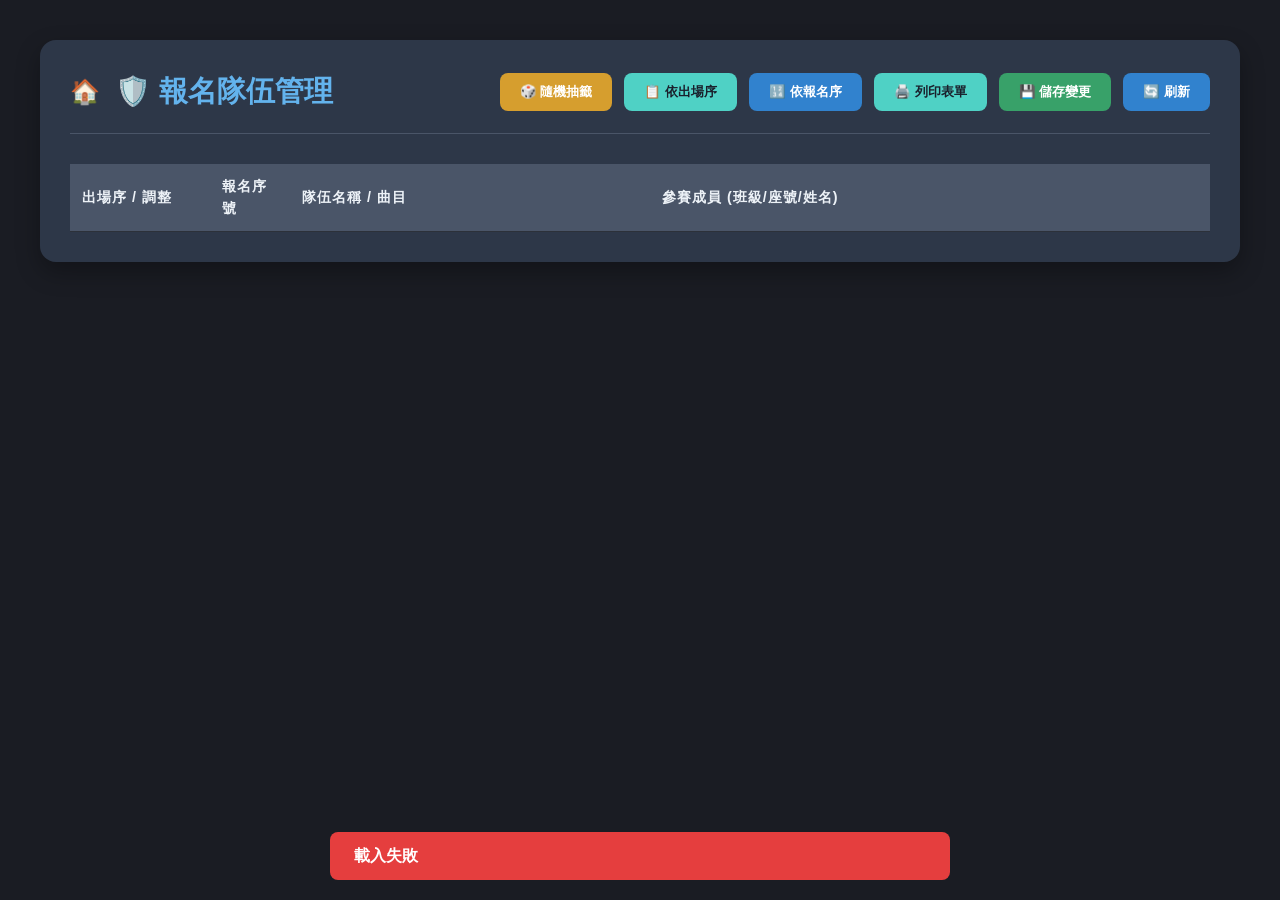
==== admin.html @ e6081094 "Add files via upload" ====
<!DOCTYPE html>
<html lang="zh-TW">
<head>
    <meta charset="UTF-8">
    <meta name="viewport" content="width=device-width, initial-scale=1.0">
    <title>報名管理系統 - 卡拉ok評分表</title>
    <link rel="stylesheet" href="style.css">
    <style>
        body {
            background-color: #1a1c23 !important;
            color: #e2e8f0 !important;
            font-family: 'Inter', 'Noto Sans TC', sans-serif !important;
            margin: 0 !important;
            padding: 20px !important;
            overflow: auto !important;
            height: auto !important;
            display: block !important;
        }
        .admin-container {
            max-width: 1200px;
            margin: 20px auto;
            background: #2d3748;
            padding: 30px;
            border-radius: 16px;
            box-shadow: 0 10px 25px rgba(0,0,0,0.3);
            /* 移除可能限制高度的設定 */
        }
        .header {
            display: flex;
            justify-content: space-between;
            align-items: center;
            margin-bottom: 30px;
            border-bottom: 1px solid #4a5568;
            padding-bottom: 20px;
        }
        .header h1 {
            margin: 0;
            font-size: 1.8rem;
            color: #63b3ed;
        }
        .controls {
            display: flex;
            gap: 12px;
        }
        .btn {
            padding: 10px 20px;
            border: none;
            border-radius: 8px;
            font-weight: 600;
            cursor: pointer;
            transition: all 0.2s;
            display: flex;
            align-items: center;
            gap: 8px;
        }
        .btn-primary { background: #3182ce; color: white; }
        .btn-primary:hover { background: #2b6cb0; }
        .btn-success { background: #38a169; color: white; }
        .btn-success:hover { background: #2f855a; }
        .btn-warning { background: #d69e2e; color: white; }
        .btn-warning:hover { background: #b7791f; }
        .btn-info { background: #4fd1c5; color: #1a202c; }
        .btn-info:hover { background: #38b2ac; }
        
        table {
            width: 100%;
            border-collapse: collapse;
            margin-top: 20px;
        }
        th {
            background: #4a5568;
            color: #edf2f7;
            text-align: left;
            padding: 12px;
            font-weight: 600;
        }
        td {
            padding: 12px;
            border-bottom: 1px solid #4a5568;
        }
        tr:hover {
            background: #3a4659;
        }
        .order-input {
            width: 60px;
            background: #1a202c;
            border: 1px solid #4a5568;
            color: white;
            padding: 6px;
            border-radius: 4px;
            text-align: center;
        }
        .move-btn {
            background: #4a5568;
            color: white;
            border: none;
            padding: 4px 8px;
            border-radius: 4px;
            cursor: pointer;
            font-size: 0.8rem;
            margin-right: 4px;
        }
        .move-btn:hover { background: #718096; }
        
        .member-tag {
            display: inline-block;
            background: #2c5282;
            color: #ebf8ff;
            padding: 2px 8px;
            border-radius: 4px;
            margin: 2px;
            font-size: 0.85rem;
        }

        /* 列印樣式 */
        @media print {
            body { background: white; color: black; padding: 0; }
            .admin-container { box-shadow: none; margin: 0; padding: 0; max-width: 100%; width: 100%; }
            .controls, .move-btn, .order-input { display: none !important; }
            .admin-container { background: white; }
            th { background: #eee !important; color: black !important; border: 1px solid #ccc; }
            td { border: 1px solid #ccc; color: black !important; }
            /* 置中出場序與報名序號 */
            th:nth-child(1), td:nth-child(1),
            th:nth-child(2), td:nth-child(2) {
                text-align: center !important;
            }
            .member-tag { background: none; color: black; border: 1px solid #ddd; }
            h1 { color: black !important; text-align: center; margin-bottom: 20px; }
            .print-only-order { display: block !important; }
        }
        .print-only-order { display: none; text-align: center; font-weight: bold; }

        .loading-overlay {
            position: fixed;
            top: 0; left: 0; right: 0; bottom: 0;
            background: rgba(0,0,0,0.7);
            display: flex;
            justify-content: center;
            align-items: center;
            z-index: 1000;
            display: none;
        }
        .loading-spinner {
            width: 50px;
            height: 50px;
            border: 5px solid #4a5568;
            border-top: 5px solid #63b3ed;
            border-radius: 50%;
            animation: spin 1s linear infinite;
        }
        @keyframes spin { 0% { transform: rotate(0deg); } 100% { transform: rotate(360deg); } }

        .toast {
            position: fixed;
            bottom: 20px;
            right: 20px;
            padding: 12px 24px;
            border-radius: 8px;
            color: white;
            z-index: 2000;
            opacity: 0;
            transition: opacity 0.3s;
        }
        .toast.show { opacity: 1; }
        .toast-success { background: #38a169; }
        .toast-error { background: #e53e3e; }
    </style>
</head>
<body>
    <div class="admin-container">
        <div class="header">
            <div style="display: flex; align-items: center; gap: 15px;">
                <a href="index.html" style="text-decoration: none; font-size: 1.5rem;" title="返回首頁">🏠</a>
                <h1>🛡️ 報名隊伍管理</h1>
            </div>
            <div class="controls">
                <button id="lotteryBtn" class="btn btn-warning">🎲 隨機抽籤</button>
                <button id="sortByOrderBtn" class="btn btn-info">📋 依出場序</button>
                <button id="sortRegIdBtn" class="btn btn-primary">🔢 依報名序</button>
                <button id="printBtn" class="btn btn-info">🖨️ 列印表單</button>
                <button id="saveBtn" class="btn btn-success">💾 儲存變更</button>
                <button id="refreshBtn" class="btn btn-primary">🔄 刷新</button>
            </div>
        </div>

        <div id="tableContainer">
            <table>
                <thead>
                    <tr>
                        <th style="width: 140px;">出場序 / 調整</th>
                        <th style="width: 80px;">報名序號</th>
                        <th>隊伍名稱 / 曲目</th>
                        <th>參賽成員 (班級/座號/姓名)</th>
                    </tr>
                </thead>
                <tbody id="adminBody">
                    <!-- Data injected here -->
                </tbody>
            </table>
        </div>
    </div>

    <div id="loadingOverlay" class="loading-overlay">
        <div class="loading-spinner"></div>
    </div>

    <div id="toast" class="toast"></div>

    <script src="config.js"></script>
    <script src="admin.js"></script>
</body>
</html>
---- style.css ----
:root {
    --bg-color: #181A1F;
    --surface-color: #21242B;
    --primary-color: #6C8ED9;
    --primary-hover: #5a7bc2;
    --success-color: #10b981;
    --warning-color: #E5C07B;
    --danger-color: #ef4444;
    --text-main: #D8DADC;
    --text-muted: #8B929E;
    --border-color: #2C313A;
    --radius: 8px;
    --secondary-color: #8B929E;
    --shadow: none;
}

.hidden { display: none !important; }

* {
    box-sizing: border-box;
    margin: 0;
    padding: 0;
}

body {
    font-family: 'Microsoft JhengHei', '微軟正黑體', 'Inter', system-ui, -apple-system, sans-serif;
    -webkit-font-smoothing: antialiased;
    -moz-osx-font-smoothing: grayscale;
    background-color: var(--bg-color);
    color: var(--text-main);
    line-height: 1.5;
    height: 100dvh;
    overflow: hidden;
    display: flex;
    flex-direction: column;
}

/* 首頁入口樣式 */
.container {
    max-width: 1200px; /* 增加寬度以容納三欄 */
    margin: 0 auto;
    padding: 20px;
    text-align: center;
    flex: 1;
    display: flex;
    flex-direction: column;
    justify-content: center;
}

.container header {
    margin-bottom: 32px;
}

.container h1 {
    font-size: 2.5rem;
    font-weight: 800;
    background: linear-gradient(135deg, #60a5fa, #a78bfa);
    -webkit-background-clip: text;
    -webkit-text-fill-color: transparent;
}

.menu-grid {
    display: grid;
    grid-template-columns: repeat(3, 1fr); /* 強制三欄並列 */
    justify-content: center;
    gap: 24px;
    width: 100%;
}

.menu-card {
    background: var(--surface-color);
    padding: 40px 20px;
    border-radius: var(--radius);
    text-decoration: none;
    color: inherit;
    display: flex;
    flex-direction: column;
    align-items: center;
    text-align: center;
    gap: 20px;
    transition: all 0.3s cubic-bezier(0.4, 0, 0.2, 1);
    border: 1px solid var(--border-color);
}

@media (max-width: 640px) {
    .container h1 { font-size: 1.8rem; }
    .menu-grid { grid-template-columns: 1fr; }
    .menu-card { padding: 24px 16px; }
}

.menu-card {
    background: var(--surface-color);
    border: 1px solid var(--border-color);
    border-radius: var(--radius);
    padding: 32px 24px;
    text-decoration: none;
    color: var(--text-main);
    transition: transform 0.2s, box-shadow 0.2s;
    display: flex;
    flex-direction: column;
    align-items: center;
}

.menu-card:hover {
    transform: translateY(-8px);
    box-shadow: 0 15px 35px rgba(0, 0, 0, 0.4);
}

.judge-card:hover { border-color: var(--primary-color); }
.dashboard-card:hover { border-color: #fbbf24; }
.report-card:hover { border-color: #a78bfa; }

.judge-card { border-top: 4px solid #6c8ed9; }
.dashboard-card { border-top: 4px solid #10b981; }
.report-card { border-top: 4px solid #a78bfa; }

.menu-card .icon {
    font-size: 3.5rem;
    margin-bottom: 16px;
}

@media (max-width: 900px) {
    .menu-grid { grid-template-columns: 1fr; }
    .container { max-width: 500px; }
}

/* 登入介面 */
.login-box {
    background: var(--surface-color);
    padding: 32px;
    border-radius: var(--radius);
    box-shadow: var(--shadow);
    width: 100%;
    max-width: 400px;
    margin: auto;
}

.login-box h2 {
    margin-bottom: 24px;
    text-align: center;
}

/* 導覽列 */
.nav-bar {
    display: flex;
    gap: 8px;
    margin-bottom: 16px;
    flex-shrink: 0;
}

.nav-btn {
    flex: 1;
    padding: 10px;
    border: 1px solid var(--border-color);
    background: var(--surface-color);
    color: var(--text-main);
    border-radius: 8px;
    cursor: pointer;
    font-size: 0.9rem;
    transition: all 0.2s;
}

.nav-btn.active {
    background: var(--primary-color);
    border-color: var(--primary-color);
}

/* 隊伍清單卡片 */
.team-list {
    display: grid;
    grid-template-columns: repeat(auto-fill, minmax(300px, 1fr));
    gap: 12px;
    overflow-y: auto;
    padding-bottom: 20px;
}

.team-card {
    background: var(--surface-color);
    padding: 16px;
    border-radius: var(--radius);
    border: 1px solid var(--border-color);
    cursor: pointer;
    transition: transform 0.2s;
    display: flex;
    justify-content: space-between;
    align-items: center;
}

.team-card:hover {
    transform: scale(1.02);
    border-color: var(--primary-color);
}

.team-card .info h3 { margin-bottom: 4px; color: var(--primary-color); }
.team-card .info p { font-size: 0.9rem; color: var(--text-muted); }
.team-card .status-badge {
    padding: 4px 8px;
    border-radius: 4px;
    font-size: 0.8rem;
    background: rgba(148, 163, 184, 0.1);
}
.team-card.scored .status-badge {
    background: rgba(16, 185, 129, 0.2);
    color: var(--success-color);
}

/* 響應式表格調整 */
.compact-cell {
    font-size: 0.85rem;
    color: var(--text-muted);
    display: block;
}

@media (max-width: 768px) {
    .scores-table-container table {
        min-width: 800px;
    }
}

/* 評審介面主容器 */
.judge-container {
    width: 100%;
    max-width: 100%; /* 取消寬度限制，改為全螢幕 */
    margin: 0;
    height: 100dvh;
    display: flex;
    flex-direction: column;
    padding: 6px; /* 縮小邊距 */
    box-sizing: border-box;
    overflow: hidden;
}

#teamListView, #scoringView {
    flex: 1;
    display: flex;
    flex-direction: column;
    min-height: 0;
    gap: 12px;
}

/* 個人評分表容器 */
.scores-table-container {
    flex: 1;
    overflow-y: auto; /* 開啟垂直捲動 */
    overflow-x: auto; /* 開啟水平捲動 (手機端) */
    min-height: 0; 
    background: var(--surface-color);
    border-radius: var(--radius);
    border: 1px solid var(--border-color);
}

table {
    width: 100%;
    border-collapse: collapse;
    min-width: 600px;
}

th, td {
    padding: 18px 20px;
    text-align: left;
    border-bottom: 1px solid var(--border-color);
    font-size: 1.1rem;
    font-family: 'Microsoft JhengHei', '微軟正黑體', sans-serif;
}

th { 
    background: rgba(30, 41, 59, 0.5); 
    color: var(--text-muted); 
    font-weight: 700; 
    text-transform: uppercase;
    font-size: 0.9rem;
    letter-spacing: 1px;
}
tr:hover { background: rgba(99, 102, 241, 0.05); }

tr.scored-row {
    background: rgba(16, 185, 129, 0.05);
}

.edit-link {
    color: var(--primary-color);
    text-decoration: underline;
    cursor: pointer;
}

/* 評分畫面返回按鈕 */
.back-btn {
    background: none;
    border: none;
    color: var(--text-muted);
    cursor: pointer;
    font-size: 1.1rem;
    padding: 4px 8px;
}

.back-btn:hover { color: var(--text-main); }

.judge-header {
    display: flex;
    justify-content: space-between;
    align-items: center;
    margin-bottom: 8px;
    padding-bottom: 4px;
    border-bottom: 1px solid var(--border-color);
    flex-shrink: 0;
}

.judge-header h2 {
    font-size: 1.5rem;
    font-weight: 500;
}

.score-form {
    flex: 1;
    display: flex;
    flex-direction: column;
    min-height: 0;
    gap: 10px;
}

input[type="text"], input[type="password"], select, input[type="number"] {
    width: 100%;
    padding: 12px;
    border-radius: 8px;
    border: 1px solid var(--border-color);
    background: var(--bg-color);
    color: var(--text-main);
    font-size: 1rem;
}

input:focus, select:focus {
    outline: none;
    border-color: var(--primary-color);
    box-shadow: 0 0 0 2px rgba(59, 130, 246, 0.2);
}

.form-group {
    margin-bottom: 8px;
    flex-shrink: 0;
}

.form-group label {
    display: block;
    margin-bottom: 4px;
    font-weight: 600;
    color: var(--text-muted);
}

.criteria-grid {
    display: grid;
    grid-template-columns: repeat(auto-fit, minmax(280px, 1fr));
    gap: 12px;
    overflow-y: hidden; /* 強制不顯示捲軸 */
    flex: 1;
    padding: 2px;
    min-height: 0;
}

/* 依照項目數量動態調整的配置 */
.criteria-grid.grid-2x1, .criteria-grid.grid-2x2 {
    grid-template-columns: repeat(2, 1fr);
}
.criteria-grid.grid-3x1, .criteria-grid.grid-3x2 {
    grid-template-columns: repeat(3, 1fr);
}

@media (max-width: 640px) {
    .judge-header { flex-direction: column; align-items: flex-start; gap: 8px; margin-bottom: 8px; }
    .header-controls { width: 100%; font-size: 0.9rem; }
    .criteria-grid { grid-template-columns: 1fr !important; gap: 8px; overflow-y: auto; }
    .judge-container { padding: 8px; }
}

/* 自定義捲軸 */
.criteria-grid::-webkit-scrollbar, 
.ranking-list::-webkit-scrollbar, 
.scores-table-container::-webkit-scrollbar {
    width: 12px;
}

.criteria-grid::-webkit-scrollbar-track,
.ranking-list::-webkit-scrollbar-track,
.scores-table-container::-webkit-scrollbar-track {
    background: rgba(0,0,0,0.2);
}

.criteria-grid::-webkit-scrollbar-thumb, 
.ranking-list::-webkit-scrollbar-thumb, 
.scores-table-container::-webkit-scrollbar-thumb {
    background: #475569;
    border-radius: 10px;
    border: 3px solid transparent;
    background-clip: content-box;
}

.criteria-grid::-webkit-scrollbar-thumb:hover, 
.ranking-list::-webkit-scrollbar-thumb:hover, 
.scores-table-container::-webkit-scrollbar-thumb:hover {
    background: var(--primary-color);
    background-clip: content-box;
}

.criteria-card {
    background: var(--surface-color);
    padding: 10px 14px;
    border-radius: var(--radius);
    border: 1px solid var(--border-color);
    transition: none;
    display: flex;
    flex-direction: column;
    justify-content: space-between;
    box-shadow: none;
}

.criteria-card h4 {
    margin-bottom: 4px;
    display: flex;
    justify-content: space-between;
    align-items: center;
    font-size: 1.125rem;
    color: var(--text-main);
}

.weight-badge {
    background: transparent;
    color: var(--text-muted);
    padding: 0;
    border-radius: 0;
    font-size: 0.875rem;
}

/* 觸控滑桿樣式 */
input[type="range"] {
    -webkit-appearance: none;
    width: 100%;
    height: 6px;
    background: #3B4048;
    border-radius: 4px;
    outline: none;
    margin: 10px 0;
}

input[type="range"]::-webkit-slider-thumb {
    -webkit-appearance: none;
    appearance: none;
    width: 48px;
    height: 48px;
    border-radius: 50%;
    background-color: #FACC15; /* 亮黃色底 */
    background-image: url("data:image/svg+xml,%3Csvg xmlns='http://www.w3.org/2000/svg' viewBox='0 0 24 24' fill='black'%3E%3Cpath d='M12 3v10.55c-.59-.34-1.27-.55-2-.55-2.21 0-4 1.79-4 4s1.79 4 4 4 4-1.79 4-4V7h4V3h-6z'/%3E%3C/svg%3E");
    background-repeat: no-repeat;
    background-position: center;
    background-size: 28px;
    cursor: pointer;
    box-shadow: 0 4px 10px rgba(0,0,0,0.5);
    border: 10px solid transparent;
    background-clip: content-box;
    margin-top: -21px; /* (48/2) - (6/2) = 21 */
}

/* Firefox 支持 */
input[type="range"]::-moz-range-thumb {
    width: 48px;
    height: 48px;
    border-radius: 50%;
    background-color: #FACC15;
    background-image: url("data:image/svg+xml,%3Csvg xmlns='http://www.w3.org/2000/svg' viewBox='0 0 24 24' fill='black'%3E%3Cpath d='M12 3v10.55c-.59-.34-1.27-.55-2-.55-2.21 0-4 1.79-4 4s1.79 4 4 4 4-1.79 4-4V7h4V3h-6z'/%3E%3C/svg%3E");
    background-repeat: no-repeat;
    background-position: center;
    background-size: 28px;
    cursor: pointer;
    border: 10px solid transparent;
    background-clip: content-box;
    box-shadow: 0 4px 10px rgba(0,0,0,0.5);
}

input[type="range"]::-moz-range-progress {
    background-color: #6C8ED9;
    height: 6px;
    border-radius: 4px;
}

input[type="range"]::-moz-range-track {
    background-color: #3B4048;
    height: 6px;
    border-radius: 4px;
}

.score-display {
    text-align: right;
    font-size: 1.75rem;
    font-weight: 700;
    color: var(--primary-color);
    margin-top: -4px;
}

.score-display span {
    color: var(--text-muted);
    font-size: 0.875rem;
    font-weight: normal;
}

.scoring-footer {
    gap: 8px;
    padding-top: 8px;
    border-top: 1px solid var(--border-color);
    background: var(--bg-color);
    flex-shrink: 0;
}
.total-preview {
    display: flex;
    justify-content: space-between;
    align-items: center;
    padding: 8px 16px;
    background: rgba(16, 185, 129, 0.05);
    border-radius: 8px;
    color: var(--success-color);
    border: 1px solid rgba(16, 185, 129, 0.2);
}

.total-preview h3 {
    margin: 0;
    font-size: 1.1rem;
    font-weight: 700;
    color: var(--text-muted);
}

#previewTotal {
    font-size: 2rem;
    font-weight: 900;
    color: var(--warning-color);
    text-shadow: none;
}

.submit-btn {
    width: 100%;
    padding: 12px;
    border: none;
    border-radius: var(--radius);
    background: #6C8ED9;
    color: #181A1F;
    font-size: 1rem;
    font-weight: 800;
    cursor: pointer;
    transition: none;
    flex-shrink: 0;
    box-shadow: none;
    letter-spacing: 0;
}

.submit-btn:hover {
    background: var(--primary-hover);
}

.submit-btn:active {
    transform: translateY(1px);
}

.submit-btn:disabled {
    background: var(--border-color);
    cursor: not-allowed;
    box-shadow: none;
}
.dashboard-container {
    max-width: 100%;
    margin: 0 auto;
    padding: 20px;
    height: 100%;
    display: flex;
    flex-direction: column;
}

.dashboard-header {
    display: flex;
    justify-content: space-between;
    align-items: center;
    margin-bottom: 10px;
    flex-shrink: 0;
}

.refresh-btn {
    padding: 10px 24px;
    background: linear-gradient(135deg, #6366f1 0%, #4f46e5 100%); /* 使用藍紫色漸層以區分功能 */
    color: white;
    border: none;
    border-radius: 8px;
    font-weight: 800;
    cursor: pointer;
    box-shadow: 0 4px 15px rgba(99, 102, 241, 0.3);
    transition: all 0.3s;
}

.refresh-btn:hover {
    transform: translateY(-2px);
    box-shadow: 0 6px 20px rgba(99, 102, 241, 0.4);
}

.refresh-btn:active {
    transform: translateY(0);
}

.ranking-board {
    background: var(--surface-color);
    border-radius: var(--radius);
    overflow: hidden;
    border: 1px solid var(--border-color);
    flex: 1;
    display: flex;
    flex-direction: column;
}

.ranking-header, .ranking-item {
    display: grid;
    grid-template-columns: 80px 1fr 120px;
    padding: 12px 24px;
    align-items: center;
}

@media (max-width: 480px) {
    .ranking-header, .ranking-item {
        grid-template-columns: 50px 1fr 80px;
        padding: 12px 12px;
        font-size: 0.9rem;
    }
    .ranking-item .rank { font-size: 1.1rem; }
    .ranking-item .team { font-size: 1rem; }
    .ranking-item .score { font-size: 1.1rem; }
}

.ranking-list {
    overflow-y: auto;
    flex: 1;
    list-style: none;
}

.ranking-header {
    background: rgba(0,0,0,0.2);
    font-weight: 600;
    color: var(--text-muted);
    border-bottom: 1px solid var(--border-color);
}

.ranking-item {
    border-bottom: 1px solid var(--border-color);
    transition: background 0.2s;
}

.ranking-item:hover {
    background: rgba(255,255,255,0.02);
}

.ranking-item .rank {
    font-size: 1.5rem;
    font-weight: 800;
}

.rank-1 .rank { color: #fbbf24; }
.rank-2 .rank { color: #94a3b8; }
.rank-3 .rank { color: #b45309; }

.ranking-item .team {
    font-size: 1.2rem;
    font-weight: 600;
}

.ranking-item .score {
    font-size: 1.5rem;
    font-weight: 800;
    color: var(--primary-color);
    text-align: right;
}

/* Toast 提示 */
.toast {
    position: fixed;
    bottom: 32px;
    left: 50%;
    transform: translateX(-50%) translateY(100px);
    background: var(--success-color);
    color: white;
    padding: 16px 32px;
    border-radius: 30px;
    font-weight: 600;
    opacity: 0;
    transition: all 0.3s cubic-bezier(0.68, -0.55, 0.265, 1.55);
    z-index: 1000;
}

.toast.show {
    transform: translateX(-50%) translateY(0);
    opacity: 1;
}

/* 尊爵分欄排行榜 */
.dashboard-container {
    max-width: 100%;
    width: 100%;
    height: 100dvh;
    padding: 20px 40px;
    display: flex;
    flex-direction: column;
    overflow: hidden;
}

.split-dashboard {
    display: grid;
    grid-template-columns: 1.2fr 0.9fr 0.9fr;
    gap: 30px;
    flex: 1;
    min-height: 0;
    width: 100%;
}

.split-dashboard > div {
    min-width: 0; /* 防止子元素撐開寬度 */
}

/* 左側前三名 */
.podium-section {
    display: flex;
    flex-direction: column;
    gap: 16px;
    justify-content: flex-start;
}

.podium-card {
    background: rgba(15, 23, 42, 0.7);
    backdrop-filter: blur(12px);
    border: 1px solid rgba(255,255,255,0.1);
    border-radius: 16px;
    padding: 12px 16px; /* 縮小內距 */
    display: flex;
    align-items: center;
    gap: 12px;
    position: relative;
    overflow: hidden;
    box-shadow: 0 4px 15px rgba(0,0,0,0.3);
}

.podium-card::before {
    content: '';
    position: absolute;
    top: 0; left: 0; right: 0; bottom: 0;
    background: linear-gradient(45deg, transparent, rgba(255,255,255,0.05));
    pointer-events: none;
}

.rank-1-bg { border: 2px solid #fbbf24; background: rgba(251, 191, 36, 0.1); }
.rank-2-bg { border: 1px solid #e2e8f0; background: rgba(226, 232, 240, 0.05); }
.rank-3-bg { border: 1px solid #f97316; background: rgba(249, 115, 22, 0.05); }

.podium-rank { font-size: 2.2rem; font-weight: 900; width: 60px; text-align: center; }
.podium-info { flex: 1; min-width: 0; }
.podium-info .name { font-size: 1.4rem; font-weight: 800; color: #fff; white-space: nowrap; overflow: hidden; text-overflow: ellipsis; }
.podium-info .sub { font-size: 0.85rem; color: #94a3b8; }
.podium-score { font-size: 2.2rem; font-weight: 900; }

.rank-1 .podium-score { color: #fbbf24; text-shadow: 0 0 20px rgba(251,191,36,0.4); }

/* 右側其他排名 */
.others-section {
    background: rgba(15, 23, 42, 0.6);
    border-radius: 20px;
    padding: 20px;
    display: flex;
    flex-direction: column;
    border: 1px solid rgba(255,255,255,0.05);
}

.others-header {
    display: grid;
    grid-template-columns: 50px 1fr 70px;
    padding: 8px 12px;
    color: #64748b;
    font-weight: 800;
    border-bottom: 1px solid rgba(255,255,255,0.1);
    font-size: 0.9rem;
}

.others-list {
    flex: 1;
    overflow-y: auto;
}

.others-row {
    display: grid;
    grid-template-columns: 50px 1fr 70px;
    padding: 10px 12px;
    align-items: center;
    border-bottom: 1px solid rgba(255,255,255,0.05);
    font-size: 0.95rem;
}

.others-row .rank-num { font-weight: 800; color: #94a3b8; }
.others-row .team-name { font-weight: 600; color: #cbd5e1; }
.others-row .score { text-align: right; font-weight: 800; color: var(--primary-color); }

.hide-score { display: none !important; }

/* 右側報表區域 */
.report-section {
    background: rgba(15, 23, 42, 0.6);
    backdrop-filter: blur(12px);
    border-radius: 20px;
    padding: 20px;
    display: flex;
    flex-direction: column;
    border: 1px solid rgba(255,255,255,0.1);
    overflow: hidden;
}

.report-controls {
    display: flex;
    gap: 10px;
    margin-bottom: 15px;
    flex-shrink: 0;
}

.report-controls select {
    flex: 1;
    background: rgba(30, 41, 59, 0.8);
    border: 1px solid var(--border-color);
    color: white;
    padding: 8px 12px;
    border-radius: 8px;
    font-size: 0.9rem;
}

.report-output {
    flex: 1;
    overflow-y: auto;
    background: rgba(0, 0, 0, 0.2);
    border-radius: 12px;
    padding: 15px;
}

.report-table {
    width: 100%;
    border-collapse: collapse;
    font-size: 0.9rem;
}

.report-table th, .report-table td {
    padding: 10px;
    border-bottom: 1px solid rgba(255,255,255,0.05);
    text-align: center;
}

.report-table th {
    background: rgba(59, 130, 246, 0.1);
    color: var(--primary-color);
    font-weight: 700;
}

.report-table .team-cell {
    text-align: left;
    font-weight: 600;
}

.report-table .score-cell {
    font-family: 'Monaco', monospace;
    font-weight: 800;
}

.report-table tr:last-child td {
    border-bottom: none;
}

@media (max-width: 1280px) {
    .split-dashboard { grid-template-columns: 1fr 1fr; }
    .report-section { grid-column: span 2; }
}

@media (max-width: 768px) {
    .split-dashboard { grid-template-columns: 1fr; }
    .report-section { grid-column: span 1; }
}

/* 列印樣式 */
@media print {
    @page { size: landscape; margin: 1cm; }
    body { background: white !important; color: black !important; height: auto !important; overflow: visible !important; }
    .judge-header, .header-controls, .nav-btn, #backToTeams, .toast, .submit-btn, input[type="range"], .total-preview, .nav-bar, #navBar, .logout-btn, .dashboard-header {
        display: none !important;
    }
    .judge-container { max-width: 100% !important; padding: 0 !important; height: auto !important; overflow: visible !important; }
    .scores-table-container { overflow: visible !important; background: white !important; border: none !important; }
    table { width: 100% !important; border-collapse: collapse !important; border: 1px solid #000 !important; }
    th, td { border: 1px solid #000 !important; color: black !important; padding: 8px !important; }
    th { background: #eee !important; }
    .compact-cell { color: #333 !important; }
    tr { page-break-inside: avoid; }
}

/* 儀表板三欄位佈局 */
.section-title {
    font-size: 1.6rem;
    font-weight: 900;
    color: var(--primary-color);
    margin-bottom: 25px;
    text-align: center;
    border-bottom: 2px solid var(--border-color);
    padding-bottom: 12px;
    text-shadow: 0 2px 10px rgba(0,0,0,0.3);
}

.winners-section {
    background: linear-gradient(180deg, #991b1b 0%, #450a0a 100%); /* 喜慶感深紅 */
    border-right: 2px solid rgba(0,0,0,0.3);
    padding: 15px;
    display: flex;
    flex-direction: column;
    border-radius: 16px 0 0 16px;
}

.winners-list {
    display: flex;
    flex-direction: column;
    gap: 12px;
    padding: 10px 10px 25px 10px; /* 增加底部間距 20-25px */
    background: rgba(255, 255, 255, 0.03);
    border-radius: 24px;
    box-shadow: inset 0 0 40px rgba(0,0,0,0.5);
    flex: 1;
    overflow-y: hidden; /* 移除捲軸 */
}

.podium-card {
    min-height: 85px; /* 縮小高度 */
    padding: 8px 14px;
    display: flex;
    align-items: center;
    gap: 12px;
    background: #FFFFFF; /* 白色底 */
    color: #1a1a1a;      /* 黑色字體 */
    border-radius: 12px;
    border: none;
    transition: all 0.4s cubic-bezier(0.175, 0.885, 0.32, 1.275);
    box-shadow: 0 4px 15px rgba(0,0,0,0.3);
}

.podium-info {
    flex: 1;
    min-width: 0;
    text-align: left;
}

.podium-header {
    display: flex;
    justify-content: space-between;
    align-items: center;
    margin-bottom: 2px;
}

.podium-order {
    font-size: 0.85rem;
    color: #4b5563; /* 深灰 */
    font-weight: 800;
}

.podium-id {
    font-size: 0.6rem;
    color: #9ca3af;
}

.podium-team {
    font-size: 1.1rem;
    font-weight: 900;
    color: #000;
    margin: 0;
    white-space: nowrap;
    overflow: hidden;
    text-overflow: ellipsis;
}

.podium-song {
    font-size: 1rem;
    color: #b91c1c; /* 紅色點綴 */
    font-weight: 800;
    margin: 1px 0;
    white-space: nowrap;
    overflow: hidden;
    text-overflow: ellipsis;
}

.podium-members {
    font-size: 0.75rem;
    color: #4b5563;
    margin: 0;
    white-space: nowrap;
    overflow: hidden;
    text-overflow: ellipsis;
}

.podium-rank {
    font-size: 2.5rem;
    flex-shrink: 0;
}

.schedule-columns {
    display: grid;
    grid-template-columns: 1fr 1fr;
    gap: 20px;
    height: 100%;
}

.schedule-col {
    background: var(--surface-color);
    border-radius: 16px;
    padding: 15px;
    border: 1px solid var(--border-color);
    display: flex;
    flex-direction: column;
    gap: 8px;
    overflow-y: auto;
}

.schedule-row {
    display: flex;
    align-items: center;
    padding: 6px 12px;
    background: linear-gradient(135deg, rgba(30, 41, 59, 0.7) 0%, rgba(15, 23, 42, 0.7) 100%);
    border-radius: 10px;
    border: 1px solid rgba(255,255,255,0.08);
    gap: 10px;
    transition: all 0.3s cubic-bezier(0.4, 0, 0.2, 1);
    box-shadow: 0 4px 12px rgba(0,0,0,0.2);
}

.schedule-row:hover {
    background: linear-gradient(135deg, rgba(30, 41, 59, 0.9) 0%, rgba(15, 23, 42, 0.9) 100%);
    transform: translateX(6px) scale(1.01);
    border-color: rgba(255,255,255,0.15);
    box-shadow: 0 8px 20px rgba(0,0,0,0.4);
}

.s-badge {
    background: linear-gradient(135deg, var(--primary-color) 0%, #60a5fa 100%);
    color: white;
    width: 28px;
    height: 28px;
    border-radius: 6px;
    display: flex;
    align-items: center;
    justify-content: center;
    font-weight: 900;
    font-size: 0.9rem;
    flex-shrink: 0;
    box-shadow: 0 4px 10px rgba(59, 130, 246, 0.4);
}

.s-content {
    flex: 1;
    min-width: 0;
}

.s-main {
    display: flex;
    align-items: center;
    gap: 8px;
    margin-bottom: 2px;
}

.s-team {
    font-size: 1.05rem;
    font-weight: 800;
    color: #fff;
    white-space: nowrap;
    overflow: hidden;
    text-overflow: ellipsis;
}

.s-sep {
    color: rgba(255,255,255,0.2);
    font-weight: 300;
}

.s-members {
    font-size: 0.85rem;
    color: var(--text-muted);
    font-weight: 500;
    white-space: nowrap;
    overflow: hidden;
    text-overflow: ellipsis;
}

.s-song {
    display: flex;
    align-items: center;
    gap: 6px;
    color: var(--secondary-color);
}

.s-icon {
    font-size: 0.9rem;
    opacity: 0.8;
}

.s-song-name {
    font-size: 0.85rem;
    font-weight: 600;
    white-space: nowrap;
    overflow: hidden;
    text-overflow: ellipsis;
    max-width: 100%;
}

:root {
    --primary-font: 'Inter', 'Microsoft JhengHei', '微軟正黑體', sans-serif;
    /* ... 保持現有變數 ... */
}

.split-dashboard {
    display: grid;
    grid-template-columns: 1fr 1fr 1fr;
    gap: 15px;
    flex: 1;
    min-height: 0;
    width: 100%;
}

.schedule-container {
    display: flex;
    flex-direction: column;
    height: 100%;
    min-height: 0;
}

.schedule-col {
    background: var(--surface-color);
    border-radius: 20px;
    padding: 10px;
    border: 1px solid var(--border-color);
    display: flex;
    flex-direction: column;
    gap: 4px; /* 極致間距 */
    overflow-y: hidden;
    flex: 1;
}

.s-team {
    color: #fff;
    font-weight: 900;
    font-size: 1.25rem;
    font-family: var(--primary-font);
}

.s-members {
    color: var(--text-muted);
    font-size: 1rem;
    font-weight: 700;
    font-family: var(--primary-font);
}

/* 強化排名卡片 */
.rank-other {
    background: #FFFFFF !important; /* 強制改為白色 */
    border: 1px solid rgba(0,0,0,0.1);
}

.rank-1 { border: 2px solid #ffd700 !important; box-shadow: 0 0 20px rgba(255, 215, 0, 0.2); }
.rank-2 { border: 2px solid #c0c0c0 !important; }
.rank-3 { border: 2px solid #cd7f32 !important; }

/* 標頭控制項 */
.header-controls {
    display: flex;
    gap: 15px;
    align-items: center;
}

/* 公布名次按鈕 */
.reveal-btn {
    padding: 10px 24px;
    background: linear-gradient(135deg, #10b981 0%, #059669 100%);
    color: white;
    border: none;
    border-radius: 8px;
    font-weight: 800;
    cursor: pointer;
    box-shadow: 0 4px 15px rgba(16, 185, 129, 0.3);
    transition: all 0.3s;
}

.reveal-btn:hover {
    transform: translateY(-2px);
    box-shadow: 0 6px 20px rgba(16, 185, 129, 0.4);
}

.reveal-btn:active {
    transform: translateY(0);
}

/* 模糊效果 */
.podium-card {
    position: relative;
}

.podium-card.is-hidden .podium-info {
    filter: blur(15px);
    opacity: 0.5;
}

.podium-mask {
    position: absolute;
    top: 0; left: 0; right: 0; bottom: 0;
    background-image: url('podium_mask.png');
    background-size: cover;
    background-position: center;
    background-repeat: no-repeat;
    background-color: #000000; /* 匹配吉他手舞台的深邃黑色背景 */
    backdrop-filter: blur(25px) saturate(1.5);
    z-index: 5;
    border-radius: 12px;
    box-shadow: inset 0 0 20px rgba(255,255,255,0.2);
}

/* 報名頁面樣式強化 */
.register-container {
    max-width: 1200px; /* 增加最大寬度 */
    width: 95%;        /* 讓它儘量填滿 */
    margin: 20px auto;
    padding: 20px;
    flex: 1;
    display: flex;
    flex-direction: column;
    gap: 20px;
    overflow-y: auto;
}

#registerBox, #previewScreen, #successScreen, #closedScreen {
    width: 100%;
    margin: 0 auto;
    max-width: 1000px; /* 控制內容不要過寬影響閱讀 */
}

/* 寬屏下的表單排版優化 */
@media (min-width: 850px) {
    #registerForm {
        display: grid;
        grid-template-columns: 1fr 1fr;
        gap: 24px;
        text-align: left;
    }
    .form-group:nth-child(3), .form-group:nth-child(4), .form-group:nth-child(5), .form-group:nth-child(6) {
        grid-column: span 2;
    }
    #registerForm > div:last-child {
        grid-column: span 2;
    }
    .register-box h2, .register-box p {
        text-align: left;
    }
    .register-box header {
        border-bottom: 1px solid var(--border-color);
        margin-bottom: 24px;
        padding-bottom: 16px;
    }
}

.status-banner {
    width: 100%;
    max-width: 1000px;
    margin: 0 auto 10px;
    padding: 12px 20px;
    border-radius: 12px;
    text-align: center;
    font-weight: bold;
}

.status-open { background: rgba(16, 185, 129, 0.1); color: var(--success-color); border: 1px solid var(--success-color); }
.status-closed { background: rgba(239, 68, 68, 0.1); color: var(--danger-color); border: 1px solid var(--danger-color); }

/* 通用全螢幕與置中調整 */
body {
    height: 100dvh;
    overflow: hidden;
    display: flex;
    flex-direction: column;
}

@media (max-width: 600px) {
    body { overflow-y: auto; height: auto; }
    .register-container { padding: 10px; width: 100%; }
    .register-box { padding: 24px; }
}
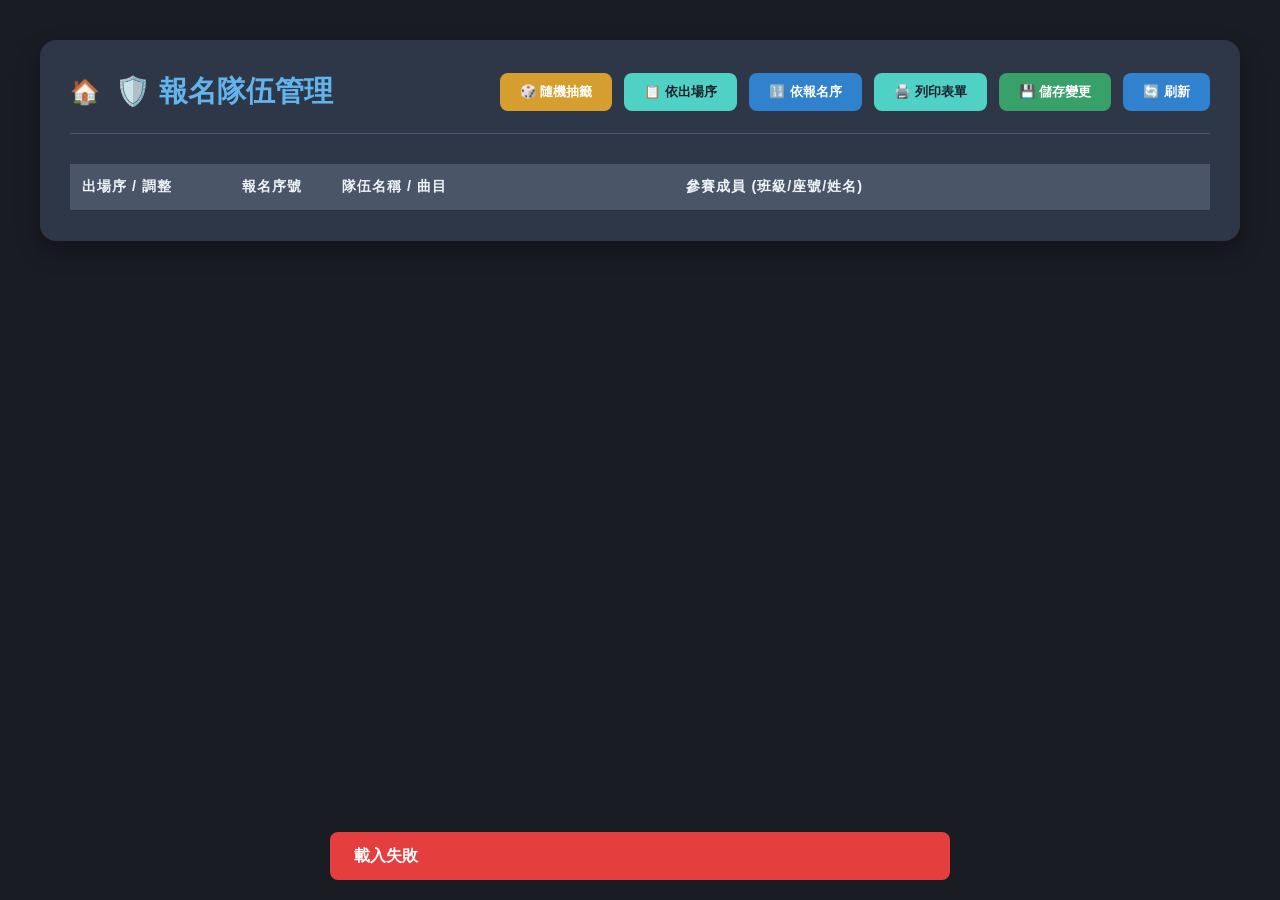
==== commit 880021ac: "Add files via upload" ====
--- a/admin.html
+++ b/admin.html
@@ -102,6 +102,16 @@
         }
         .move-btn:hover { background: #718096; }
         
+        /* 隱藏瀏覽器預設的數字輸入框上下箭頭 */
+        input::-webkit-outer-spin-button,
+        input::-webkit-inner-spin-button {
+            -webkit-appearance: none;
+            margin: 0;
+        }
+        input[type=number] {
+            -moz-appearance: textfield;
+        }
+        
         .member-tag {
             display: inline-block;
             background: #2c5282;
@@ -112,24 +122,8 @@
             font-size: 0.85rem;
         }
 
-        /* 列印樣式 */
-        @media print {
-            body { background: white; color: black; padding: 0; }
-            .admin-container { box-shadow: none; margin: 0; padding: 0; max-width: 100%; width: 100%; }
-            .controls, .move-btn, .order-input { display: none !important; }
-            .admin-container { background: white; }
-            th { background: #eee !important; color: black !important; border: 1px solid #ccc; }
-            td { border: 1px solid #ccc; color: black !important; }
-            /* 置中出場序與報名序號 */
-            th:nth-child(1), td:nth-child(1),
-            th:nth-child(2), td:nth-child(2) {
-                text-align: center !important;
-            }
-            .member-tag { background: none; color: black; border: 1px solid #ddd; }
-            h1 { color: black !important; text-align: center; margin-bottom: 20px; }
-            .print-only-order { display: block !important; }
-        }
-        .print-only-order { display: none; text-align: center; font-weight: bold; }
+        .print-only-order { display: none !important; }
+        h1.print-title { display: none; }
 
         .loading-overlay {
             position: fixed;
@@ -169,12 +163,13 @@
 </head>
 <body>
     <div class="admin-container">
-        <div class="header">
+        <h1 class="print-only-title">🎤 卡拉 OK 大賽參賽名單</h1>
+        <div class="header no-print">
             <div style="display: flex; align-items: center; gap: 15px;">
-                <a href="index.html" style="text-decoration: none; font-size: 1.5rem;" title="返回首頁">🏠</a>
+                <a href="index.html" class="hide-print" style="text-decoration: none; font-size: 1.5rem;" title="返回首頁">🏠</a>
                 <h1>🛡️ 報名隊伍管理</h1>
             </div>
-            <div class="controls">
+            <div class="controls no-print">
                 <button id="lotteryBtn" class="btn btn-warning">🎲 隨機抽籤</button>
                 <button id="sortByOrderBtn" class="btn btn-info">📋 依出場序</button>
                 <button id="sortRegIdBtn" class="btn btn-primary">🔢 依報名序</button>
@@ -188,8 +183,8 @@
             <table>
                 <thead>
                     <tr>
-                        <th style="width: 140px;">出場序 / 調整</th>
-                        <th style="width: 80px;">報名序號</th>
+                        <th style="width: 160px;">出場序 / 調整</th>
+                        <th style="width: 100px; white-space: nowrap;">報名序號</th>
                         <th>隊伍名稱 / 曲目</th>
                         <th>參賽成員 (班級/座號/姓名)</th>
                     </tr>
@@ -209,5 +204,9 @@
 
     <script src="config.js"></script>
     <script src="admin.js"></script>
+    <script>
+        document.addEventListener('DOMContentLoaded', initAdmin);
+        function showView(viewId) { if (viewId === 'homeView') location.href = 'index.html'; }
+    </script>
 </body>
 </html>
--- a/style.css
+++ b/style.css
@@ -15,6 +15,7 @@
 }
 
 .hidden { display: none !important; }
+.view { width: 100%; height: 100%; }
 
 * {
     box-sizing: border-box;
@@ -52,19 +53,19 @@
 }
 
 .container h1 {
-    font-size: 2.5rem;
+    font-size: 3rem;
     font-weight: 800;
-    background: linear-gradient(135deg, #60a5fa, #a78bfa);
-    -webkit-background-clip: text;
-    -webkit-text-fill-color: transparent;
+    color: #FFFFFF;
+    margin-bottom: 10px;
 }
 
 .menu-grid {
     display: grid;
-    grid-template-columns: repeat(3, 1fr); /* 強制三欄並列 */
+    grid-template-columns: repeat(4, 1fr);
     justify-content: center;
-    gap: 24px;
+    gap: 20px;
     width: 100%;
+    margin-top: 40px;
 }
 
 .menu-card {
@@ -318,7 +319,7 @@
     gap: 10px;
 }
 
-input[type="text"], input[type="password"], select, input[type="number"] {
+input[type="text"], input[type="password"], select, input[type="number"], input[type="url"] {
     width: 100%;
     padding: 12px;
     border-radius: 8px;
@@ -696,10 +697,11 @@
     max-width: 100%;
     width: 100%;
     height: 100dvh;
-    padding: 20px 40px;
+    padding: 10px 20px; /* 縮減邊距以爭取垂直空間 */
     display: flex;
     flex-direction: column;
     overflow: hidden;
+    box-sizing: border-box;
 }
 
 .split-dashboard {
@@ -905,38 +907,38 @@
 }
 
 .winners-section {
-    background: linear-gradient(180deg, #991b1b 0%, #450a0a 100%); /* 喜慶感深紅 */
-    border-right: 2px solid rgba(0,0,0,0.3);
+    background: #800000; /* 簡單的深紅色背景 */
+    border-right: 1px solid rgba(255,255,255,0.1);
     padding: 15px;
     display: flex;
     flex-direction: column;
-    border-radius: 16px 0 0 16px;
+    border-radius: 12px 0 0 12px;
 }
 
 .winners-list {
-    display: flex;
-    flex-direction: column;
+    display: grid;
+    grid-template-rows: repeat(5, 1fr); /* 固定的 5 列比例 */
+    gap: 8px;
+    padding: 10px;
+    background: rgba(0, 0, 0, 0.2);
+    border-radius: 12px;
+    flex: 1;
+    overflow: hidden;
+}
+
+.podium-card {
+    height: 100%; /* 填滿 Grid 格子 */
+    min-height: 0; 
+    padding: 6px 12px;
+    display: flex;
+    align-items: center;
     gap: 12px;
-    padding: 10px 10px 25px 10px; /* 增加底部間距 20-25px */
-    background: rgba(255, 255, 255, 0.03);
-    border-radius: 24px;
-    box-shadow: inset 0 0 40px rgba(0,0,0,0.5);
-    flex: 1;
-    overflow-y: hidden; /* 移除捲軸 */
-}
-
-.podium-card {
-    min-height: 85px; /* 縮小高度 */
-    padding: 8px 14px;
-    display: flex;
-    align-items: center;
-    gap: 12px;
-    background: #FFFFFF; /* 白色底 */
-    color: #1a1a1a;      /* 黑色字體 */
-    border-radius: 12px;
-    border: none;
-    transition: all 0.4s cubic-bezier(0.175, 0.885, 0.32, 1.275);
-    box-shadow: 0 4px 15px rgba(0,0,0,0.3);
+    background: #FFFFFF;
+    color: #000000;
+    border-radius: 8px;
+    border: 1px solid #ccc;
+    transition: none;
+    overflow: hidden;
 }
 
 .podium-info {
@@ -1016,15 +1018,17 @@
 }
 
 .schedule-row {
-    display: flex;
-    align-items: center;
-    padding: 6px 12px;
-    background: linear-gradient(135deg, rgba(30, 41, 59, 0.7) 0%, rgba(15, 23, 42, 0.7) 100%);
-    border-radius: 10px;
-    border: 1px solid rgba(255,255,255,0.08);
-    gap: 10px;
-    transition: all 0.3s cubic-bezier(0.4, 0, 0.2, 1);
-    box-shadow: 0 4px 12px rgba(0,0,0,0.2);
+    height: 100%; /* 填滿 Grid 格子 */
+    min-height: 0;
+    display: flex;
+    align-items: center;
+    padding: 4px 12px;
+    background: rgba(255, 255, 255, 0.05);
+    border-radius: 8px;
+    border: 1px solid var(--border-color);
+    gap: 12px;
+    transition: all 0.2s;
+    overflow: hidden;
 }
 
 .schedule-row:hover {
@@ -1035,18 +1039,16 @@
 }
 
 .s-badge {
-    background: linear-gradient(135deg, var(--primary-color) 0%, #60a5fa 100%);
+    background: var(--primary-color);
     color: white;
-    width: 28px;
-    height: 28px;
-    border-radius: 6px;
+    width: 32px;
+    height: 32px;
+    border-radius: 50%;
     display: flex;
     align-items: center;
     justify-content: center;
-    font-weight: 900;
-    font-size: 0.9rem;
+    font-weight: bold;
     flex-shrink: 0;
-    box-shadow: 0 4px 10px rgba(59, 130, 246, 0.4);
 }
 
 .s-content {
@@ -1128,13 +1130,13 @@
 
 .schedule-col {
     background: var(--surface-color);
-    border-radius: 20px;
+    border-radius: 16px;
     padding: 10px;
     border: 1px solid var(--border-color);
-    display: flex;
-    flex-direction: column;
-    gap: 4px; /* 極致間距 */
-    overflow-y: hidden;
+    display: grid;
+    grid-template-rows: repeat(9, 1fr); /* 固定的 9 列比例 */
+    gap: 8px;
+    overflow: hidden;
     flex: 1;
 }
 
@@ -1197,8 +1199,8 @@
 }
 
 .podium-card.is-hidden .podium-info {
-    filter: blur(15px);
-    opacity: 0.5;
+    filter: blur(8px);
+    opacity: 0.2;
 }
 
 .podium-mask {
@@ -1208,8 +1210,8 @@
     background-size: cover;
     background-position: center;
     background-repeat: no-repeat;
-    background-color: #000000; /* 匹配吉他手舞台的深邃黑色背景 */
-    backdrop-filter: blur(25px) saturate(1.5);
+    background-color: #000000;
+    backdrop-filter: blur(15px) saturate(1.5);
     z-index: 5;
     border-radius: 12px;
     box-shadow: inset 0 0 20px rgba(255,255,255,0.2);
@@ -1284,3 +1286,331 @@
     .register-container { padding: 10px; width: 100%; }
     .register-box { padding: 24px; }
 }
+
+/* 報名介面淺色模式 */
+.register-page {
+    --bg-color: #f8fafc;
+    --surface-color: #f8fafc;
+    --text-main: #1e293b;
+    --text-muted: #64748b;
+    --border-color: #e2e8f0;
+}
+
+.register-page .register-box {
+    background: var(--surface-color);
+    box-shadow: none;
+    border: none;
+    color: var(--text-main);
+}
+
+.register-page .register-box header h2 {
+    background: none;
+    -webkit-text-fill-color: var(--text-main);
+    color: var(--text-main);
+}
+
+.register-page .register-container {
+    max-width: 100%;
+    width: 100%;
+    margin: 0;
+    padding: 40px 20px;
+    background: var(--bg-color);
+}
+
+.register-page input[type="text"], 
+.register-page input[type="password"], 
+.register-page select, 
+.register-page input[type="number"],
+.register-page input[type="url"] {
+    background: #ffffff;
+    color: #1e293b;
+    border: 1px solid #cbd5e1;
+}
+
+.register-page input:focus {
+    border-color: var(--primary-color);
+    background: #ffffff;
+}
+
+.register-page .nav-btn {
+    background: #f1f5f9;
+    color: #1e293b;
+    border-color: #cbd5e1;
+}
+
+.register-page .nav-btn:hover {
+    background: #e2e8f0;
+}
+
+.register-page .nav-btn.active {
+    background: var(--primary-color);
+    color: white;
+}
+
+.register-page .status-banner {
+    box-shadow: 0 2px 10px rgba(0,0,0,0.05);
+}
+
+.register-page .preview-details {
+    background: #f8fafc !important;
+    border: 1px solid #e2e8f0;
+}
+
+.register-page .preview-details span[style*="color:var(--text-muted)"] {
+    color: #64748b !important;
+}
+
+.register-page #p-members-list div {
+    color: #1e293b;
+}
+
+.register-page .success-screen {
+    background: #ffffff;
+}
+
+.register-page .reg-id-badge {
+    background: #f1f5f9;
+    color: var(--primary-color);
+}
+
+/* 管理系統專屬樣式 (還原自 admin.html) */
+.admin-container {
+    max-width: 1200px;
+    margin: 20px auto;
+    background: #2d3748;
+    padding: 30px;
+    border-radius: 16px;
+    box-shadow: 0 10px 25px rgba(0,0,0,0.3);
+}
+#adminView .header {
+    display: flex;
+    justify-content: space-between;
+    align-items: center;
+    margin-bottom: 30px;
+    border-bottom: 1px solid #4a5568;
+    padding-bottom: 20px;
+}
+#adminView .header h1 {
+    margin: 0;
+    font-size: 1.8rem;
+    color: #63b3ed;
+}
+#adminView .controls {
+    display: flex;
+    gap: 12px;
+}
+.btn {
+    padding: 10px 20px;
+    border: none;
+    border-radius: 8px;
+    font-weight: 600;
+    cursor: pointer;
+    transition: all 0.2s;
+    display: flex;
+    align-items: center;
+    gap: 8px;
+}
+.btn-primary { background: #3182ce; color: white; }
+.btn-primary:hover { background: #2b6cb0; }
+.btn-success { background: #38a169; color: white; }
+.btn-success:hover { background: #2f855a; }
+.btn-warning { background: #d69e2e; color: white; }
+.btn-warning:hover { background: #b7791f; }
+.btn-info { background: #4fd1c5; color: #1a202c; }
+.btn-info:hover { background: #38b2ac; }
+
+#adminView table {
+    width: 100%;
+    border-collapse: collapse;
+    margin-top: 20px;
+}
+#adminView th {
+    background: #4a5568;
+    color: #edf2f7;
+    text-align: left;
+    padding: 12px;
+    font-weight: 600;
+}
+#adminView td {
+    padding: 12px;
+    border-bottom: 1px solid #4a5568;
+}
+#adminView tr:hover {
+    background: #3a4659;
+}
+.order-input {
+    width: 60px;
+    background: #1a202c;
+    border: 1px solid #4a5568;
+    color: white;
+    padding: 6px;
+    border-radius: 4px;
+    text-align: center;
+}
+.move-btn {
+    background: #4a5568;
+    color: white;
+    border: none;
+    padding: 4px 8px;
+    border-radius: 4px;
+    cursor: pointer;
+    font-size: 0.8rem;
+    margin-right: 4px;
+}
+.move-btn:hover { background: #718096; }
+.member-tag {
+    display: inline-block;
+    background: #2c5282;
+    color: #ebf8ff;
+    padding: 2px 8px;
+    border-radius: 4px;
+    margin: 2px;
+    font-size: 0.85rem;
+}
+
+/* 報表系統專屬樣式 (還原自 report.html) */
+#reportView .report-container {
+    max-width: 1000px;
+    margin: 0 auto;
+    background: #2d3139;
+    padding: 30px;
+    border-radius: 12px;
+    box-shadow: 0 10px 30px rgba(0,0,0,0.3);
+}
+
+#reportView .report-header {
+    text-align: center;
+    margin-bottom: 30px;
+    border-bottom: 2px solid var(--primary-color);
+    padding-bottom: 20px;
+}
+
+#reportView .report-header h1 {
+    margin: 0;
+    font-size: 2rem;
+    color: white;
+}
+
+#reportView table {
+    width: 100%;
+    border-collapse: collapse;
+    margin-top: 20px;
+    background: #1e2126;
+}
+
+#reportView th, #reportView td {
+    padding: 12px;
+    border: 1px solid #3f444e;
+    text-align: center;
+}
+
+#reportView th {
+    background: #363b45;
+    font-weight: 800;
+    color: var(--secondary-color);
+}
+
+#reportView .team-col { text-align: left; font-weight: bold; }
+#reportView .score-col { color: #f59e0b; font-weight: 700; }
+#reportView .total-col { background: rgba(16, 185, 129, 0.1); font-weight: 900; color: #10b981; }
+
+#reportView .btn-group {
+    display: flex;
+    gap: 15px;
+    justify-content: center;
+    margin-bottom: 30px;
+}
+
+#reportView .action-btn {
+    padding: 10px 24px;
+    border-radius: 8px;
+    border: none;
+    cursor: pointer;
+    font-weight: 800;
+    transition: 0.3s;
+    display: flex;
+    align-items: center;
+    gap: 8px;
+    text-decoration: none;
+}
+
+#reportView .print-btn { background: #6366f1; color: white; }
+#reportView .toggle-btn { background: #f59e0b; color: white; }
+#reportView .back-btn { background: #4b5563; color: white; }
+#reportView .action-btn:hover { transform: translateY(-2px); opacity: 0.9; }
+
+/* 列印優化：隱藏功能鍵與深色背景，僅保留標題與表格 */
+@media print {
+    @page { size: A4 portrait; margin: 1cm; }
+    
+    body { 
+        background: white !important; 
+        color: black !important; 
+        padding: 0 !important; 
+        margin: 0 !important;
+        overflow: visible !important;
+    }
+
+    .no-print, .hide-print, .header, .controls, .nav-bar, .btn-group, .action-btn, 
+    #loadingOverlay, .toast, .move-btn, .order-input, #backToTeams, #logoutBtn { 
+        display: none !important; 
+    }
+
+    .view { 
+        display: block !important; 
+        height: auto !important; 
+        overflow: visible !important; 
+        position: relative !important;
+        background: white !important;
+    }
+
+    .container, .admin-container, .report-container { 
+        box-shadow: none !important; 
+        margin: 0 !important; 
+        padding: 0 !important; 
+        max-width: 100% !important; 
+        width: 100% !important; 
+        background: white !important;
+        border: none !important;
+    }
+
+    table { 
+        border: 1px solid #000 !important;
+        color: black !important;
+        width: 100% !important;
+        background: white !important;
+    }
+
+    th, td { 
+        border: 1px solid #000 !important; 
+        color: black !important; 
+        padding: 8px !important;
+        background: white !important;
+    }
+
+    th { 
+        background: #f0f0f0 !important; 
+        font-weight: bold !important;
+    }
+
+    .print-only-title {
+        display: block !important;
+        text-align: center;
+        margin-bottom: 20px;
+        font-size: 1.6rem;
+        font-weight: bold;
+        color: black !important;
+    }
+
+    /* 讓成員標籤在列印時不顯示背景 */
+    .member-tag {
+        background: none !important;
+        color: black !important;
+        border: 1px solid #ccc !important;
+        padding: 2px 5px !important;
+        display: inline-block !important;
+        margin: 2px !important;
+    }
+}
+
+.print-only-title { display: none; }
